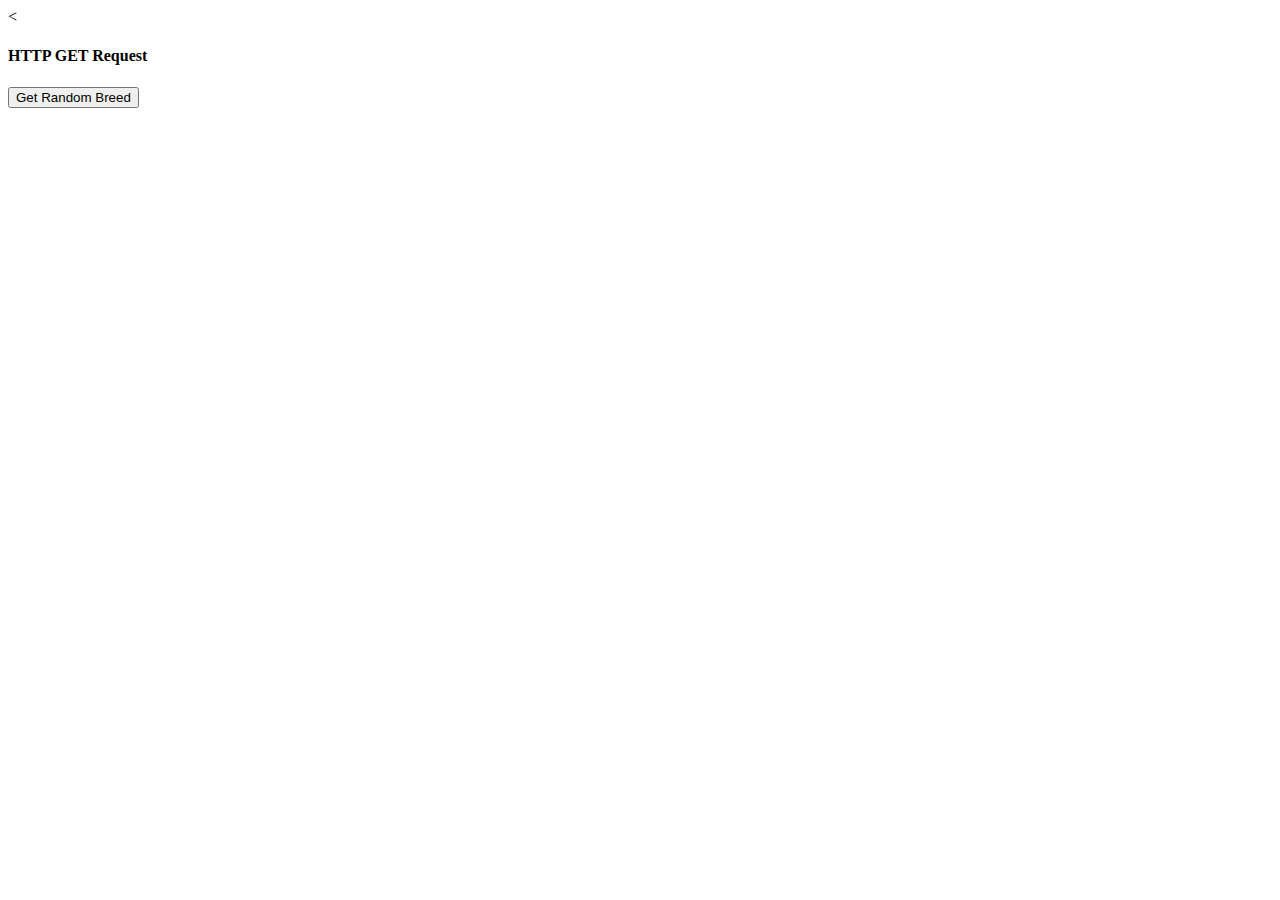
==== week-4/Ohaka-Exercise4.2.html @ f0e22a4e "new" ====
<!DOCTYPE html>
<html lang="en">
    <head><
    <meta charset="UTF-8">
    <title>Assignment 4.3</title>

<!-- jQuery reference-->
<script src="https://ajax.googleapis.com/ajax/libs/jquery/3.2.1/jquery.min.js"></script>

    </head>
    <body>
        <h4>HTTP GET Request</h4>

        <button id="get1">Get Random Breed</button>
        <script>
            //function ctat allows on-cleck event for "get1"
            $(function(){
                $("#get1").click(function(){
                    
                    $.get('https://dog.ceo/api/breeds/image/random', function(data, status){
                        console.log('Data:'+ JSON.stringify(data) + '\nStatus: ' + status);
                    })
                });


            });
        </script>
    </body>
</html>
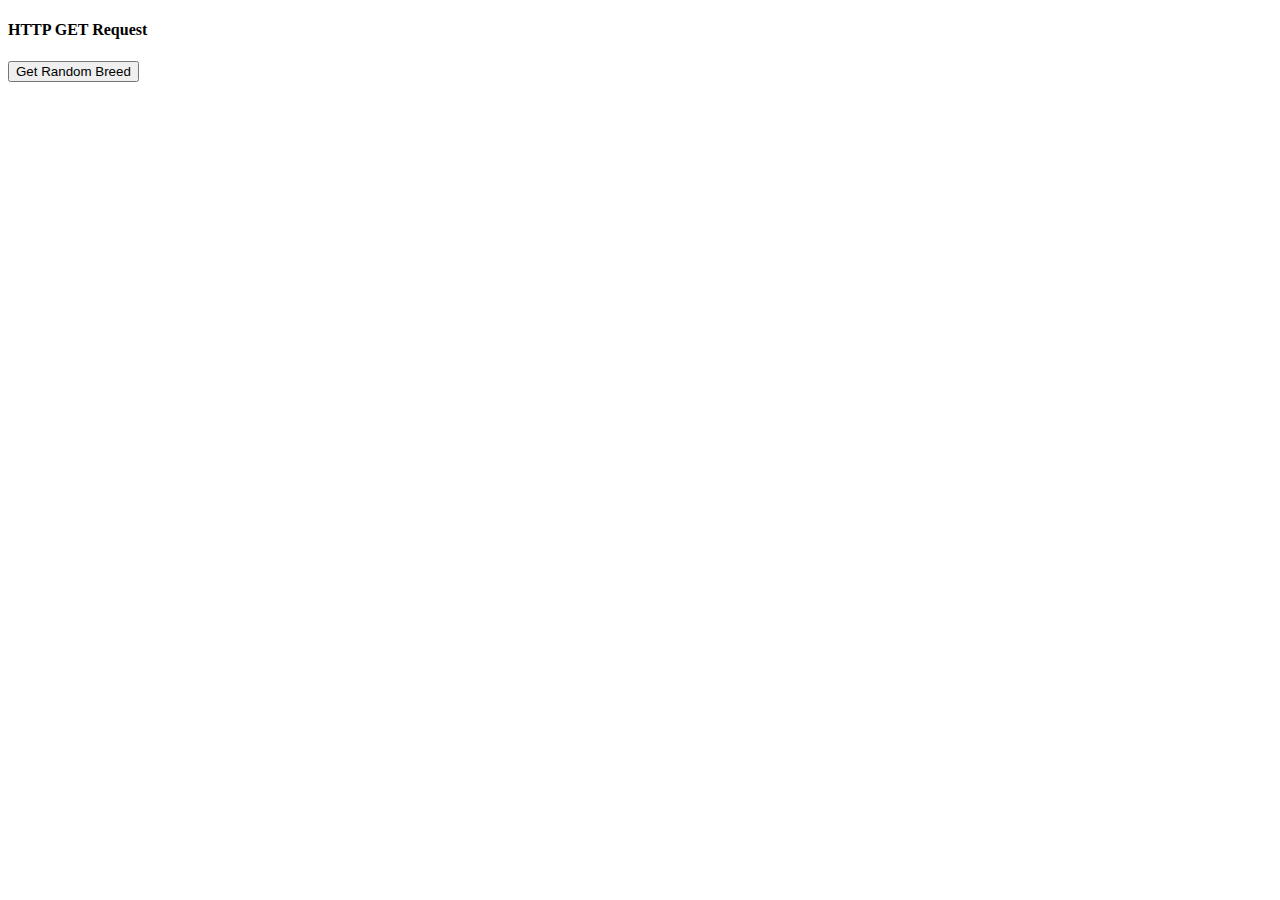
==== commit 7cab33da: "new" ====
--- a/week-4/Ohaka-Exercise4.2.html
+++ b/week-4/Ohaka-Exercise4.2.html
@@ -1,6 +1,6 @@
 <!DOCTYPE html>
 <html lang="en">
-    <head><
+    <head>
     <meta charset="UTF-8">
     <title>Assignment 4.3</title>
 
@@ -16,7 +16,7 @@
             //function ctat allows on-cleck event for "get1"
             $(function(){
                 $("#get1").click(function(){
-                    
+
                     $.get('https://dog.ceo/api/breeds/image/random', function(data, status){
                         console.log('Data:'+ JSON.stringify(data) + '\nStatus: ' + status);
                     })
